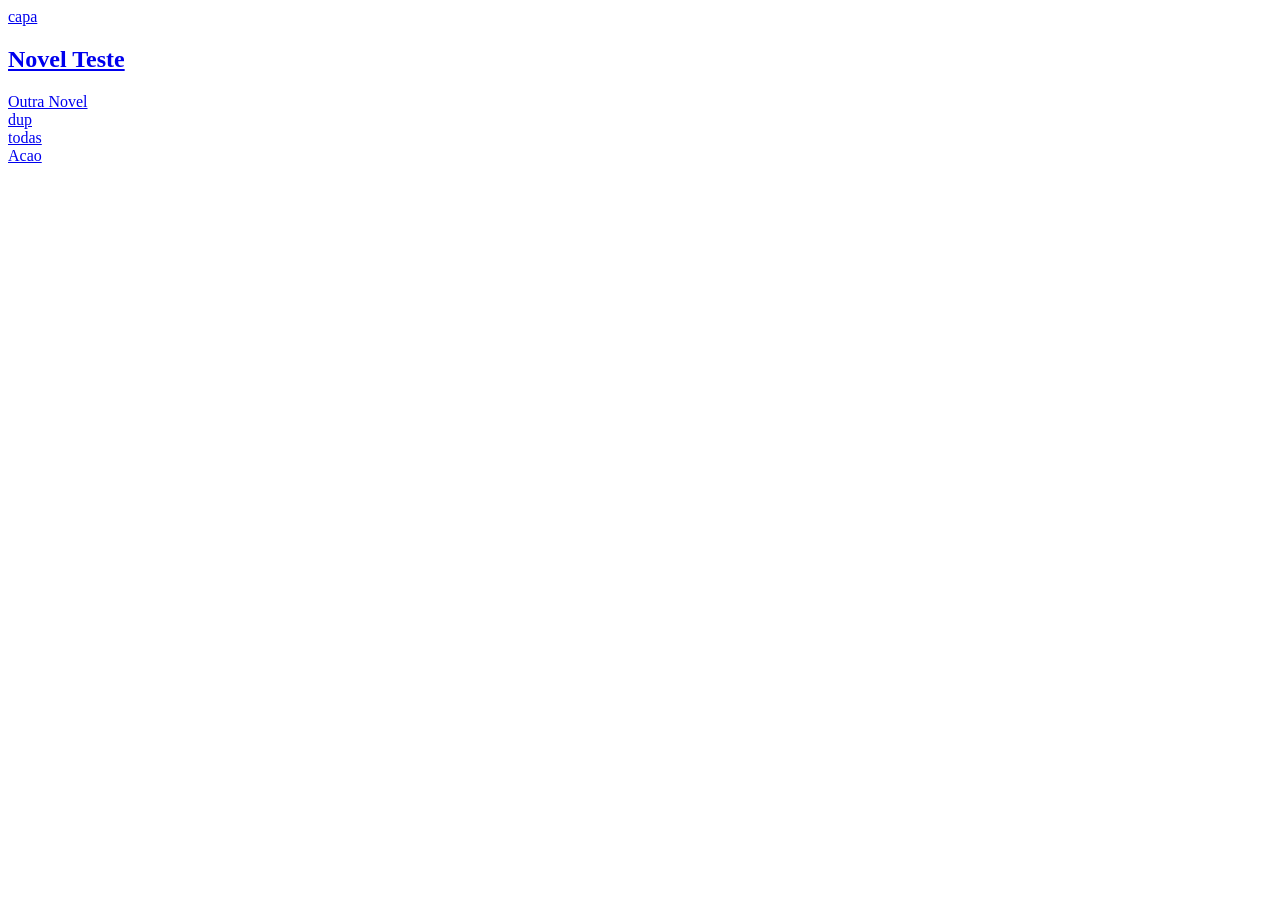
==== tests/fixtures/centralnovel_popular.html @ ab21ce82 "Add novel sources behind a common interface CentralNovel (popular, search, novel info, chapter list," ====
<html><body>
<article class="maindet"><div class="mdthumb"><a class="tip" href="https://centralnovel.com/series/novel-teste-20260913/" title="Novel Teste">capa</a></div>
<h2><a href="https://centralnovel.com/series/novel-teste-20260913/" title="Novel Teste">Novel Teste</a></h2></article>
<article class="maindet"><a href="https://centralnovel.com/series/outra-novel/?ref=top">Outra Novel</a></article>
<article class="maindet"><a href="https://centralnovel.com/series/novel-teste-20260913/#comments" title="Novel Teste">dup</a></article>
<article class="maindet"><a href="https://centralnovel.com/series/?status=&amp;order=popular" title="Todas">todas</a></article>
<article class="maindet"><a href="https://centralnovel.com/genre/acao/">Acao</a></article>
</body></html>
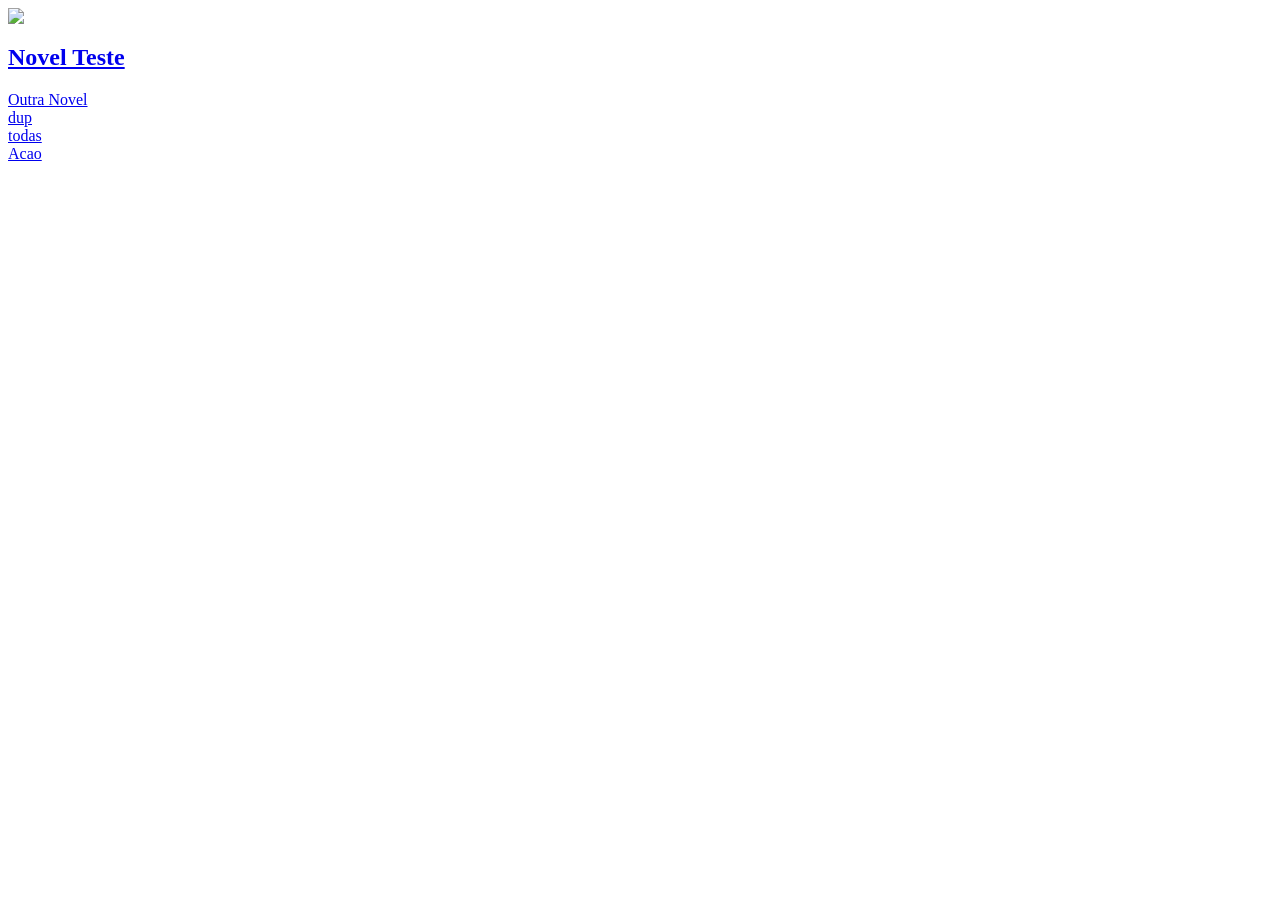
==== commit 0f4604e5: "Web redesign, pause/resume jobs and novel covers Co-Authored-By: Claude Opus 5.5 <noreply@anthropic." ====
--- a/tests/fixtures/centralnovel_popular.html
+++ b/tests/fixtures/centralnovel_popular.html
@@ -1,5 +1,5 @@
 <html><body>
-<article class="maindet"><div class="mdthumb"><a class="tip" href="https://centralnovel.com/series/novel-teste-20260913/" title="Novel Teste">capa</a></div>
+<article class="maindet"><div class="mdthumb"><a class="tip" href="https://centralnovel.com/series/novel-teste-20260913/" title="Novel Teste"><img src="https://img.test/capa.png?resize=151,215"></a></div>
 <h2><a href="https://centralnovel.com/series/novel-teste-20260913/" title="Novel Teste">Novel Teste</a></h2></article>
 <article class="maindet"><a href="https://centralnovel.com/series/outra-novel/?ref=top">Outra Novel</a></article>
 <article class="maindet"><a href="https://centralnovel.com/series/novel-teste-20260913/#comments" title="Novel Teste">dup</a></article>
